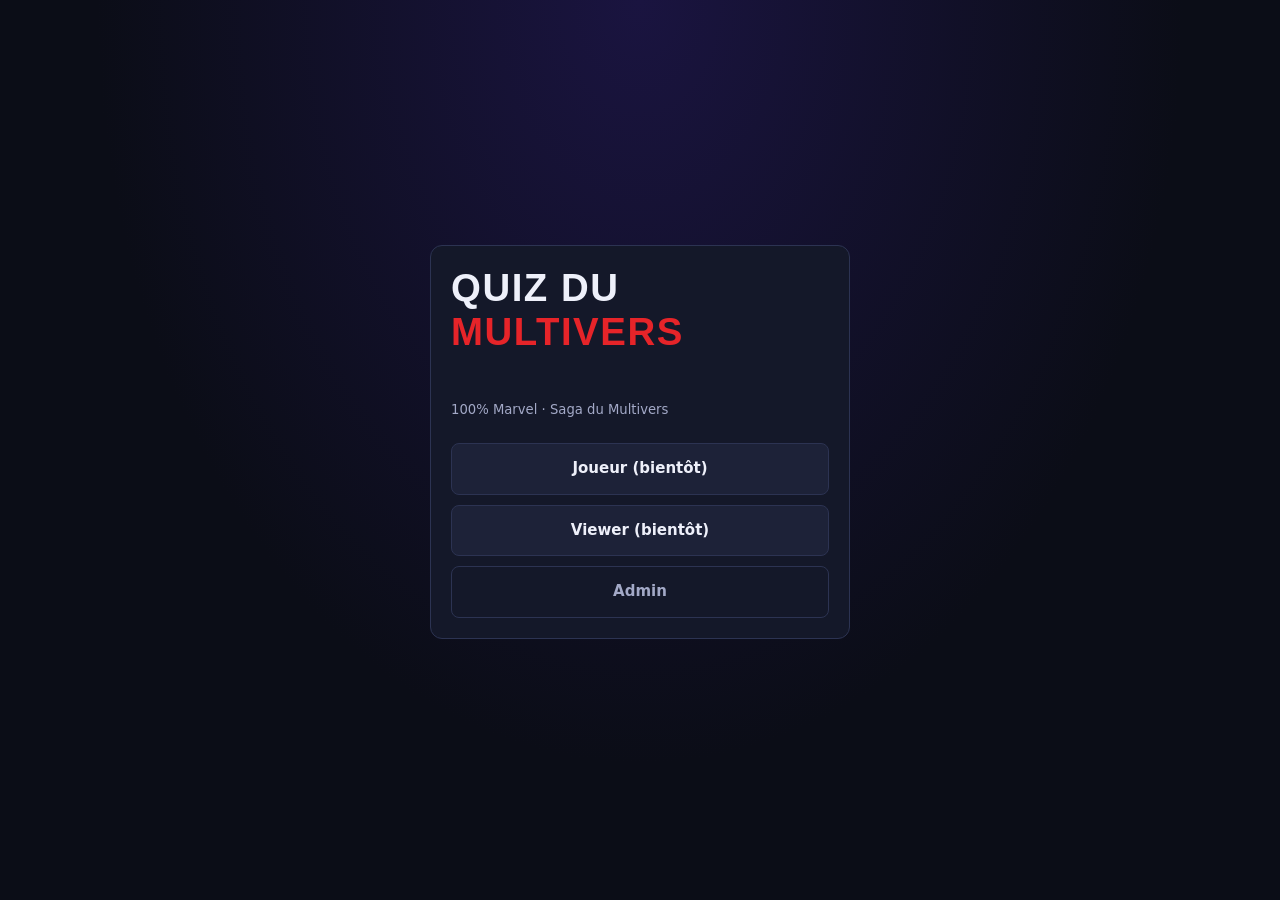
==== index.html @ b182a3b1 "Étape 1 : socle (base Supabase, import des questions, admin) - Schéma SQL préfixé quiz_ : questions," ====
<!doctype html>
<html lang="fr">
<head>
  <meta charset="utf-8">
  <meta name="viewport" content="width=device-width, initial-scale=1">
  <title>Quiz du Multivers</title>
  <link rel="stylesheet" href="css/style.css">
</head>
<body>
  <main class="centre">
    <div class="carte carte-etroite accueil">
      <h1 class="logo">Quiz du <span>Multivers</span></h1>
      <p class="discret">100% Marvel · Saga du Multivers</p>
      <a class="btn btn-secondaire" aria-disabled="true">Joueur (bientôt)</a>
      <a class="btn btn-secondaire" aria-disabled="true">Viewer (bientôt)</a>
      <a class="btn btn-discret" href="admin.html">Admin</a>
    </div>
  </main>
</body>
</html>
---- css/style.css ----
/* Quiz du Multivers : styles communs */
:root {
  --fond: #0b0d17;
  --fond-2: #141829;
  --fond-3: #1d2238;
  --bord: #2c3352;
  --texte: #eef0fa;
  --texte-2: #a3a9c7;
  --rouge: #e62429;
  --rouge-clair: #ff4a4f;
  --violet: #7b5cff;
  --vert: #2fbf71;
  --orange: #f0a030;
  --rayon: 12px;
  --police: "Inter", system-ui, -apple-system, "Segoe UI", Roboto, sans-serif;
  --police-titre: "Bebas Neue", "Oswald", "Impact", sans-serif;
  color-scheme: dark;
}

* { box-sizing: border-box; }
html, body { margin: 0; }
body {
  background: radial-gradient(ellipse at top, #1a1440 0%, var(--fond) 60%) fixed, var(--fond);
  color: var(--texte);
  font: 15px/1.45 var(--police);
  min-height: 100vh;
}
[hidden] { display: none !important; }
h1, h2, h3 { margin: 0 0 .6em; line-height: 1.15; }
h2 { font-size: 1.15rem; }
h3 { font-size: .95rem; color: var(--texte-2); margin-top: 1.2em; }
a { color: var(--rouge-clair); }

.logo { font-family: var(--police-titre); font-size: 2.4rem; letter-spacing: .04em; text-transform: uppercase; font-weight: 700; }
.logo span { color: var(--rouge); }
.logo.petit { font-size: 1.4rem; margin: 0; }
.discret { color: var(--texte-2); font-size: .88em; }
.erreur { color: var(--rouge-clair); }
.mono { font-family: ui-monospace, "SFMono-Regular", Menlo, monospace; font-size: .85em; white-space: nowrap; }

/* --- Mise en page --- */
.centre { min-height: 100vh; display: grid; place-items: center; padding: 16px; }
.carte { background: var(--fond-2); border: 1px solid var(--bord); border-radius: var(--rayon); padding: 20px; margin-bottom: 16px; min-width: 0; }
.carte-etroite { width: min(420px, 100%); display: grid; gap: 12px; }
.grille-2 { display: grid; grid-template-columns: repeat(auto-fit, minmax(min(420px, 100%), 1fr)); gap: 16px; }
.panneau { padding: 16px; max-width: 1500px; margin: 0 auto; }

.barre { display: flex; align-items: center; gap: 16px; padding: 10px 16px; background: rgba(11, 13, 23, .85); border-bottom: 1px solid var(--bord); position: sticky; top: 0; z-index: 5; backdrop-filter: blur(6px); flex-wrap: wrap; }
.onglets { display: flex; gap: 4px; flex: 1; }
.onglet { background: none; border: 0; color: var(--texte-2); padding: 8px 14px; border-radius: 8px; font: inherit; cursor: pointer; }
.onglet:hover:not(:disabled) { background: var(--fond-3); color: var(--texte); }
.onglet.actif { background: var(--fond-3); color: var(--texte); box-shadow: inset 0 -2px 0 var(--rouge); }
.onglet:disabled { opacity: .4; cursor: not-allowed; }

/* --- Formulaires --- */
label { display: grid; gap: 4px; font-size: .88rem; color: var(--texte-2); }
input, select, textarea {
  font: inherit; color: var(--texte); background: var(--fond); border: 1px solid var(--bord);
  border-radius: 8px; padding: 8px 10px; width: 100%; min-width: 0;
}
input:focus, select:focus, textarea:focus { outline: 2px solid var(--violet); outline-offset: 0; border-color: transparent; }
textarea { resize: vertical; }
label.case { display: flex; align-items: center; gap: 8px; cursor: pointer; }
label.case input { width: auto; }
.ligne-form { display: flex; gap: 8px; margin-bottom: 8px; flex-wrap: wrap; }
.ligne-form input { flex: 1 1 220px; }
.ligne-form input.court { flex: 0 1 130px; }

.btn { font: inherit; font-weight: 600; border-radius: 8px; padding: 8px 16px; border: 1px solid transparent; cursor: pointer; white-space: nowrap; }
.btn:disabled { opacity: .5; cursor: wait; }
.btn-principal { background: var(--rouge); color: #fff; }
.btn-principal:hover:not(:disabled) { background: var(--rouge-clair); }
.btn-secondaire { background: var(--fond-3); color: var(--texte); border-color: var(--bord); }
.btn-secondaire:hover { border-color: var(--texte-2); }
.btn-discret { background: none; color: var(--texte-2); border-color: var(--bord); }
.btn-discret:hover { color: var(--texte); }
label.fichier { display: inline-block; color: var(--texte); }

/* --- Bilan --- */
.chiffres { display: flex; gap: 10px; flex-wrap: wrap; }
.chiffre { background: var(--fond-3); border-radius: 10px; padding: 10px 14px; min-width: 96px; display: grid; }
.chiffre b { font-size: 1.6rem; line-height: 1.1; }
.chiffre span { color: var(--texte-2); font-size: .8rem; }
.chiffre.ok b { color: var(--vert); }
.chiffre.alerte b { color: var(--orange); }
table.mini { border-collapse: collapse; font-size: .85rem; }
table.mini th, table.mini td { border: 1px solid var(--bord); padding: 4px 10px; text-align: center; }
table.mini td.alerte { color: var(--orange); font-weight: 700; }
.pastilles { display: flex; flex-wrap: wrap; gap: 6px; }
.pastille { border-radius: 999px; padding: 3px 10px; font-size: .82rem; border: 1px solid var(--bord); }
.pastille.ok { border-color: rgba(47, 191, 113, .5); }
.pastille.alerte { border-color: var(--orange); color: var(--orange); }
.rapport { margin-top: 12px; padding: 12px; border-radius: 8px; background: var(--fond-3); }
.rapport.erreur { color: var(--rouge-clair); border: 1px solid var(--rouge); }
.rapport ul { margin: 6px 0 0; padding-left: 18px; }

/* --- Liste --- */
.entete-liste { display: flex; justify-content: space-between; align-items: center; gap: 12px; flex-wrap: wrap; margin-bottom: 10px; }
.entete-liste h2 { margin: 0; }
.filtres { display: flex; gap: 6px; flex-wrap: wrap; }
.filtres input, .filtres select { width: auto; min-width: 140px; }
.table-defile { overflow-x: auto; }
#table-questions { width: 100%; border-collapse: collapse; font-size: .88rem; }
#table-questions th { text-align: left; color: var(--texte-2); font-weight: 600; padding: 8px; border-bottom: 1px solid var(--bord); white-space: nowrap; position: sticky; top: 0; background: var(--fond-2); }
#table-questions td { padding: 8px; border-bottom: 1px solid var(--fond-3); vertical-align: top; }
#table-questions tbody tr { cursor: pointer; }
#table-questions tbody tr:hover, #table-questions tbody tr:focus { background: var(--fond-3); outline: none; }
#table-questions tr.grise { opacity: .45; }
.texte-long { min-width: 260px; }
td.bonne { color: var(--vert); }
.etats { white-space: nowrap; }
.etat { display: inline-block; border-radius: 6px; padding: 1px 7px; font-size: .78rem; background: var(--fond-3); margin-right: 3px; }
.etat.ok { color: var(--vert); }
.etat.alerte { color: var(--orange); }
.etat.corrigee { color: var(--violet); }
.etat.retiree { color: var(--texte-2); }

/* --- Fiche question --- */
dialog { background: var(--fond-2); color: var(--texte); border: 1px solid var(--bord); border-radius: var(--rayon); padding: 0; width: min(1100px, calc(100vw - 32px)); max-height: calc(100vh - 32px); }
dialog::backdrop { background: rgba(0, 0, 0, .7); }
#form-fiche { padding: 20px; display: grid; gap: 12px; }
.fiche-entete, .fiche-pied { display: flex; align-items: center; gap: 8px; }
.fiche-entete h2 { flex: 1; margin: 0; }
.fiche-pied span { flex: 1; }
.fiche-corps { display: grid; grid-template-columns: minmax(0, 1.3fr) minmax(0, 1fr); gap: 20px; }
.fiche-champs { display: grid; grid-template-columns: repeat(3, minmax(0, 1fr)); gap: 10px; align-content: start; }
.fiche-champs .large { grid-column: 1 / -1; }
.fiche-champs .bonne input { border-color: rgba(47, 191, 113, .6); }
.problemes { display: grid; gap: 4px; }
.probleme { color: var(--orange); font-size: .9rem; }
@media (max-width: 800px) {
  .fiche-corps { grid-template-columns: 1fr; }
  .fiche-champs { grid-template-columns: repeat(2, minmax(0, 1fr)); }
}

/* --- QCM (aperçu et écrans de jeu) --- */
.apercu-qcm { background: var(--fond); border-radius: 10px; padding: 16px; display: grid; gap: 12px; }
.apercu-meta { color: var(--texte-2); font-size: .8rem; text-transform: uppercase; letter-spacing: .05em; }
.apercu-question { font-size: 1.15rem; font-weight: 600; margin: 0; }
.propositions { display: grid; grid-template-columns: 1fr 1fr; gap: 8px; }
.proposition { background: var(--fond-3); border: 1px solid var(--bord); border-radius: 8px; padding: 10px; display: flex; gap: 8px; align-items: baseline; }
.proposition b { color: var(--texte-2); }
.proposition.bonne { border-color: var(--vert); background: rgba(47, 191, 113, .12); }
.proposition.vide { color: var(--orange); font-style: italic; }
.media { max-width: 100%; border-radius: 8px; display: block; }
img.media, video.media { max-height: 320px; margin: 0 auto; }
audio.media { width: 100%; }
.media-youtube { width: 100%; aspect-ratio: 16 / 9; border: 0; }
.media-erreur { color: var(--orange); font-size: .85rem; word-break: break-all; }

/* --- Toast --- */
.toast { position: fixed; bottom: 20px; left: 50%; transform: translateX(-50%); background: var(--fond-3); border: 1px solid var(--bord); padding: 10px 18px; border-radius: 10px; z-index: 50; box-shadow: 0 8px 30px rgba(0, 0, 0, .5); max-width: calc(100vw - 32px); }
.toast.erreur { border-color: var(--orange); color: var(--orange); }

/* --- Accueil --- */
.accueil { display: grid; gap: 10px; }
.accueil .btn { text-align: center; text-decoration: none; display: block; padding: 14px; }
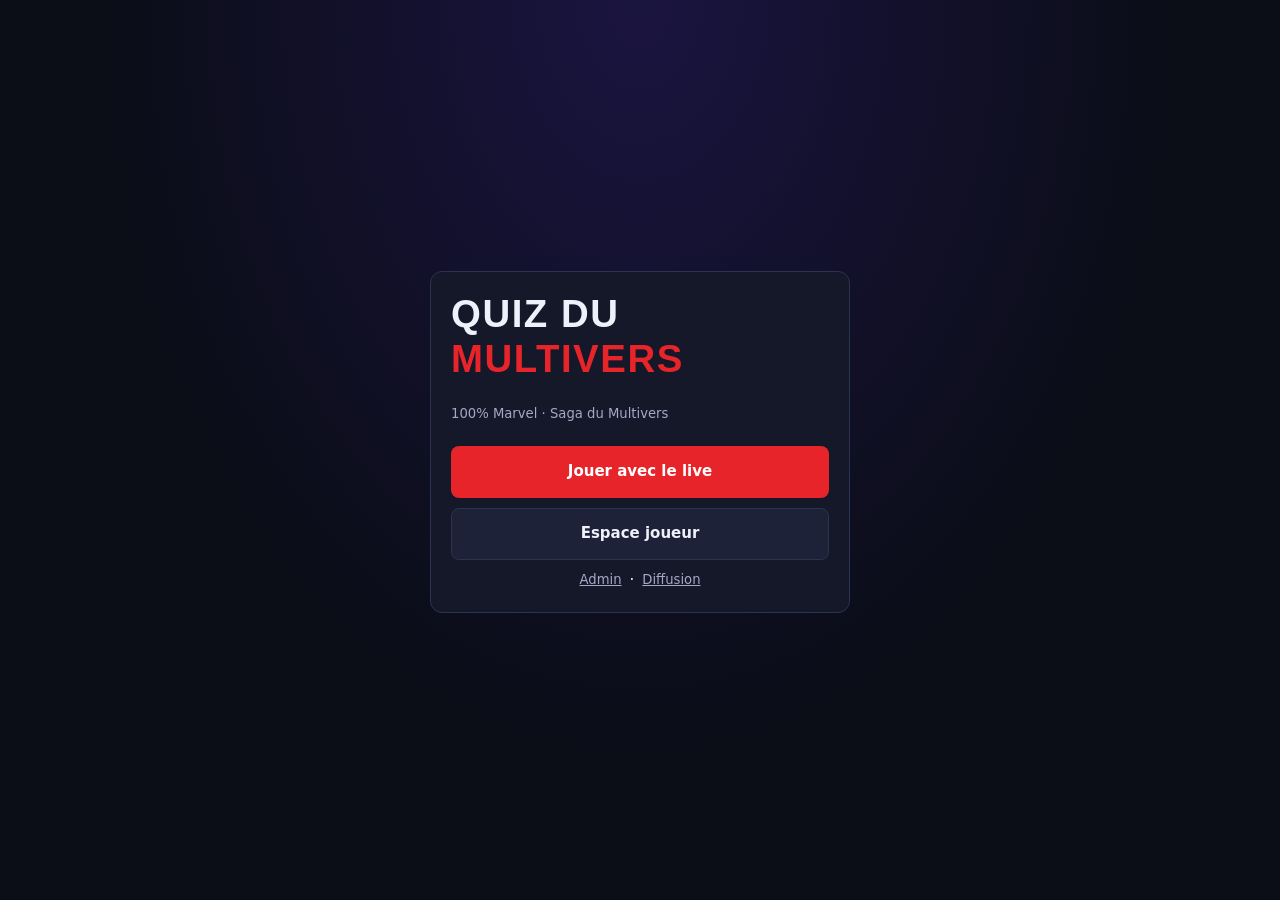
==== commit bbd51f04: "Étape 2 : Phase 1 jouable (admin, joueurs, viewers, diffusion) - SQL : parties, joueurs, viewers en " ====
--- a/index.html
+++ b/index.html
@@ -11,9 +11,9 @@
     <div class="carte carte-etroite accueil">
       <h1 class="logo">Quiz du <span>Multivers</span></h1>
       <p class="discret">100% Marvel · Saga du Multivers</p>
-      <a class="btn btn-secondaire" aria-disabled="true">Joueur (bientôt)</a>
-      <a class="btn btn-secondaire" aria-disabled="true">Viewer (bientôt)</a>
-      <a class="btn btn-discret" href="admin.html">Admin</a>
+      <a class="btn btn-principal" href="viewer.html">Jouer avec le live</a>
+      <a class="btn btn-secondaire" href="joueur.html">Espace joueur</a>
+      <div class="boutons" style="justify-content:center"><a class="discret" href="admin.html">Admin</a> · <a class="discret" href="diffusion.html">Diffusion</a></div>
     </div>
   </main>
 </body>
--- a/css/style.css
+++ b/css/style.css
@@ -31,7 +31,7 @@
 h3 { font-size: .95rem; color: var(--texte-2); margin-top: 1.2em; }
 a { color: var(--rouge-clair); }
 
-.logo { font-family: var(--police-titre); font-size: 2.4rem; letter-spacing: .04em; text-transform: uppercase; font-weight: 700; }
+.logo { margin-bottom: 0; font-family: var(--police-titre); font-size: 2.4rem; letter-spacing: .04em; text-transform: uppercase; font-weight: 700; }
 .logo span { color: var(--rouge); }
 .logo.petit { font-size: 1.4rem; margin: 0; }
 .discret { color: var(--texte-2); font-size: .88em; }
@@ -155,3 +155,73 @@
 /* --- Accueil --- */
 .accueil { display: grid; gap: 10px; }
 .accueil .btn { text-align: center; text-decoration: none; display: block; padding: 14px; }
+
+/* --- Écrans de jeu (joueur, viewer) --- */
+.page-jeu { --equipe: var(--violet); }
+.bandeau { display: flex; align-items: center; gap: 12px; padding: 12px 16px; background: var(--fond-2); border-bottom: 3px solid var(--equipe); position: sticky; top: 0; z-index: 5; }
+.bandeau > div:first-child { flex: 1; min-width: 0; }
+.bandeau-nom { font-weight: 800; font-size: 1.1rem; white-space: nowrap; overflow: hidden; text-overflow: ellipsis; }
+.bandeau-score { display: flex; align-items: baseline; gap: 4px; }
+.bandeau-score b { font-size: 1.8rem; color: var(--equipe); font-family: var(--police-titre); }
+.voyant { width: 10px; height: 10px; border-radius: 50%; background: var(--orange); flex: none; }
+.voyant.ok { background: var(--vert); }
+.zone-jeu { padding: 16px; max-width: 720px; margin: 0 auto; display: grid; gap: 14px; }
+.zone-jeu .meta, .meta { color: var(--texte-2); font-size: .8rem; text-transform: uppercase; letter-spacing: .06em; }
+.zone-jeu .question { font-size: 1.35rem; margin: 0; }
+.zone-jeu .media { max-height: 260px; }
+.attente { text-align: center; padding: 48px 8px; }
+.statut { text-align: center; font-weight: 600; margin: 4px 0; }
+.statut.ok { color: var(--vert); font-size: 1.2rem; }
+.statut.ko { color: var(--rouge-clair); }
+.flash { background: var(--fond-3); border: 1px solid var(--orange); color: var(--orange); padding: 8px 12px; border-radius: 8px; margin: 0; }
+.code-saisie { text-transform: uppercase; letter-spacing: .3em; font-size: 1.4rem; text-align: center; }
+
+/* QCM jouable */
+.qcm { display: grid; gap: 10px; }
+@media (min-width: 560px) { .qcm { grid-template-columns: 1fr 1fr; } }
+.choix {
+  position: relative; overflow: hidden; display: flex; align-items: center; gap: 12px; text-align: left;
+  font: inherit; font-size: 1.05rem; font-weight: 600; color: var(--texte); background: var(--fond-3);
+  border: 2px solid var(--bord); border-radius: 12px; padding: 14px 16px; cursor: pointer; min-height: 58px;
+}
+.choix b { display: inline-grid; place-items: center; min-width: 32px; height: 32px; border-radius: 8px; background: var(--fond); color: var(--texte-2); flex: none; position: relative; }
+.choix .txt { flex: 1; position: relative; }
+.choix .pct { position: relative; font-weight: 800; color: var(--texte-2); }
+.choix .jauge { position: absolute; inset: 0 auto 0 0; background: rgba(255, 255, 255, .07); }
+.choix:not(:disabled):hover { border-color: var(--equipe, var(--violet)); }
+.choix:not(:disabled):active { transform: scale(.98); }
+.choix:disabled { cursor: default; }
+.choix.choisi { border-color: var(--equipe, var(--violet)); background: color-mix(in srgb, var(--equipe, var(--violet)) 22%, var(--fond-3)); }
+.choix.choisi b { background: var(--equipe, var(--violet)); color: #fff; }
+.choix.juste { border-color: var(--vert); background: rgba(47, 191, 113, .2); }
+.choix.juste b { background: var(--vert); color: #fff; }
+.choix.juste .jauge { background: rgba(47, 191, 113, .25); }
+.choix.faux:not(.choisi) { opacity: .5; }
+.choix.faux.choisi { border-color: var(--rouge); background: rgba(230, 36, 41, .15); }
+
+/* Minuteur */
+.minuteur { position: relative; height: 26px; border-radius: 13px; background: var(--fond-3); overflow: hidden; }
+.minuteur .reste { position: absolute; inset: 0 auto 0 0; background: linear-gradient(90deg, var(--violet), var(--rouge)); }
+.minuteur b { position: relative; display: block; text-align: center; font-size: .85rem; line-height: 26px; }
+.minuteur.urgent .reste { background: var(--rouge); }
+
+/* --- Admin : pilotage --- */
+.pilotage { display: grid; grid-template-columns: minmax(0, 340px) minmax(0, 1fr); gap: 16px; align-items: start; }
+@media (max-width: 900px) { .pilotage { grid-template-columns: 1fr; } }
+.code-partie { font-family: var(--police-titre); font-size: 3rem; letter-spacing: .2em; color: var(--rouge-clair); line-height: 1; }
+.liste-joueurs { list-style: none; padding: 0; margin: 0; display: grid; gap: 6px; }
+.liste-joueurs li { display: flex; align-items: center; gap: 8px; background: var(--fond-3); border-radius: 8px; padding: 6px 10px; border-left: 4px solid var(--c, var(--bord)); }
+.liste-joueurs li span:first-child { flex: 1; font-weight: 600; }
+.boutons { display: flex; gap: 8px; flex-wrap: wrap; }
+.btn-petit { padding: 3px 10px; font-size: .82rem; }
+.tour-actuel .qcm { pointer-events: none; }
+.reponses-joueurs { width: 100%; border-collapse: collapse; font-size: .9rem; }
+.reponses-joueurs td { padding: 6px 8px; border-bottom: 1px solid var(--fond-3); }
+.reponses-joueurs .ok { color: var(--vert); }
+.reponses-joueurs .ko { color: var(--rouge-clair); }
+.liste-a-jouer { display: grid; gap: 4px; max-height: 560px; overflow-y: auto; }
+.liste-a-jouer .groupe { color: var(--texte-2); font-size: .8rem; text-transform: uppercase; letter-spacing: .05em; margin: 10px 0 2px; }
+.a-jouer { display: flex; gap: 10px; align-items: center; padding: 6px 8px; border-radius: 8px; background: var(--fond-3); }
+.a-jouer.jouee { opacity: .45; }
+.a-jouer .q { flex: 1; min-width: 0; white-space: nowrap; overflow: hidden; text-overflow: ellipsis; }
+.a-jouer .cat { font-size: .75rem; color: var(--texte-2); width: 92px; flex: none; }
